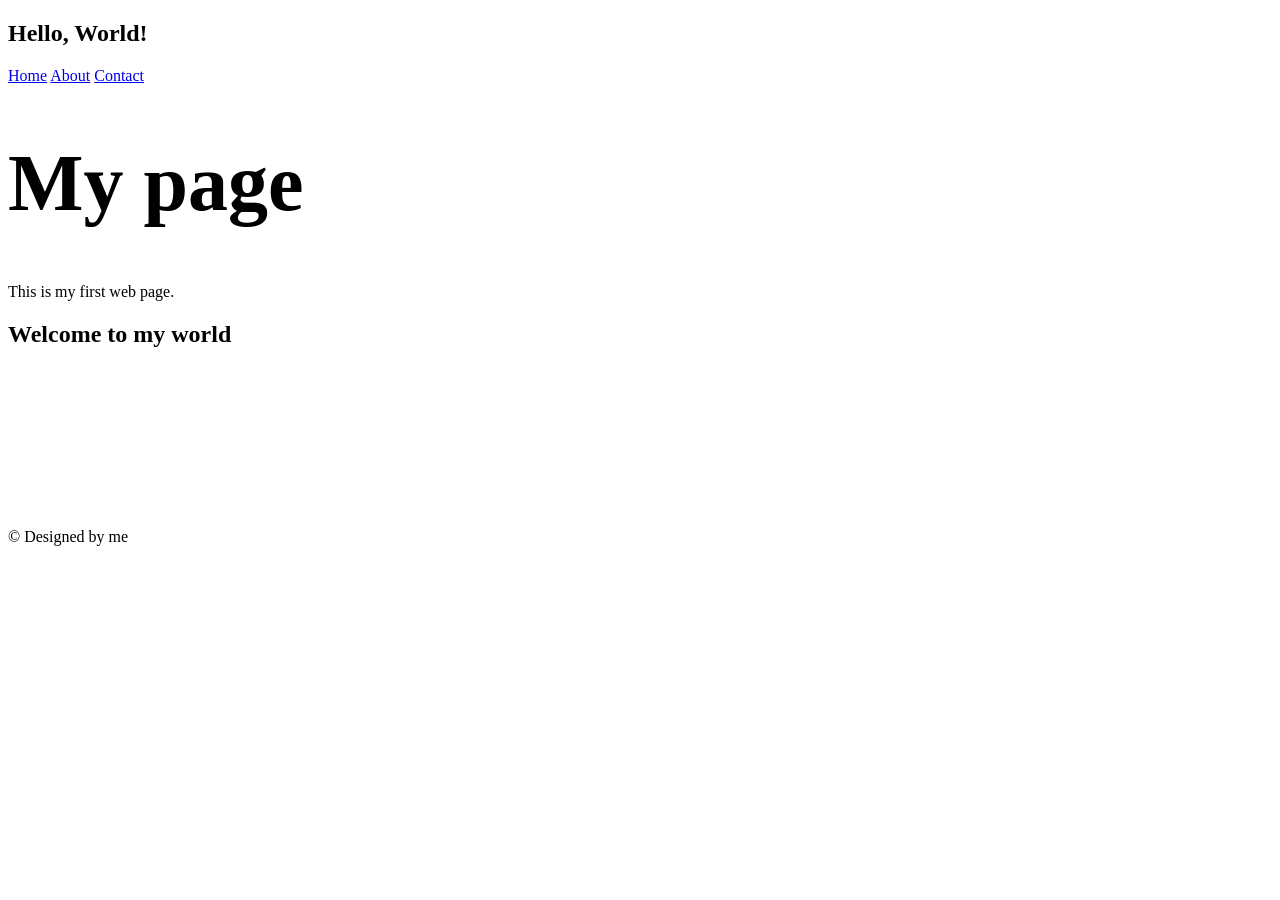
==== index.html @ 24ee2388 "msg" ====
<!DOCTYPE html>
<html lang="en">
<head>
    <meta charset="UTF-8">
    <meta name="viewport" content="width=device-width, initial-scale=1.0">
    <title>The Assignment 1</title>
    <link rel="styleSheet" href="/css/StyleSheet.css">
</head>
<body>
    
     <header>
         <nav>
            <h1>Hello, World!</h1>
            <a href="index.html">Home</a>
            <a href="about.html">About</a>
            <a href="contact.html">Contact</a>

         </nav>

     </header>
    <h1 style="font-size: 80px;">My page</h1>
    <p>This is my first web page.</p>
    <h2>Welcome to my world </h2>
    
    
</body>
<br><br><br><br><br><br><br><br>
<footer>
    <p>© Designed by me</p>
</footer>
</html>
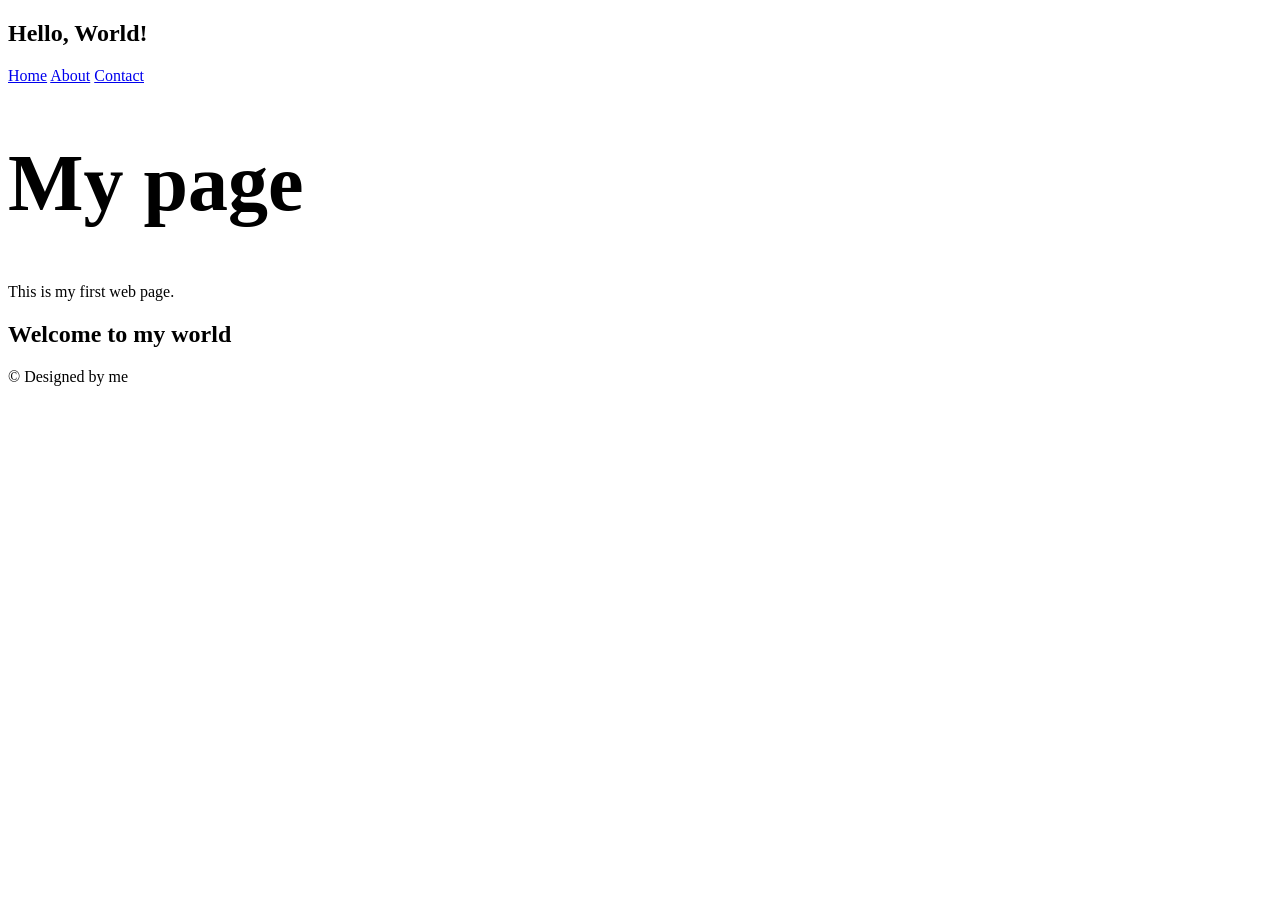
==== commit 4054536e: "msg" ====
--- a/index.html
+++ b/index.html
@@ -24,7 +24,7 @@
     
     
 </body>
-<br><br><br><br><br><br><br><br>
+
 <footer>
     <p>© Designed by me</p>
 </footer>
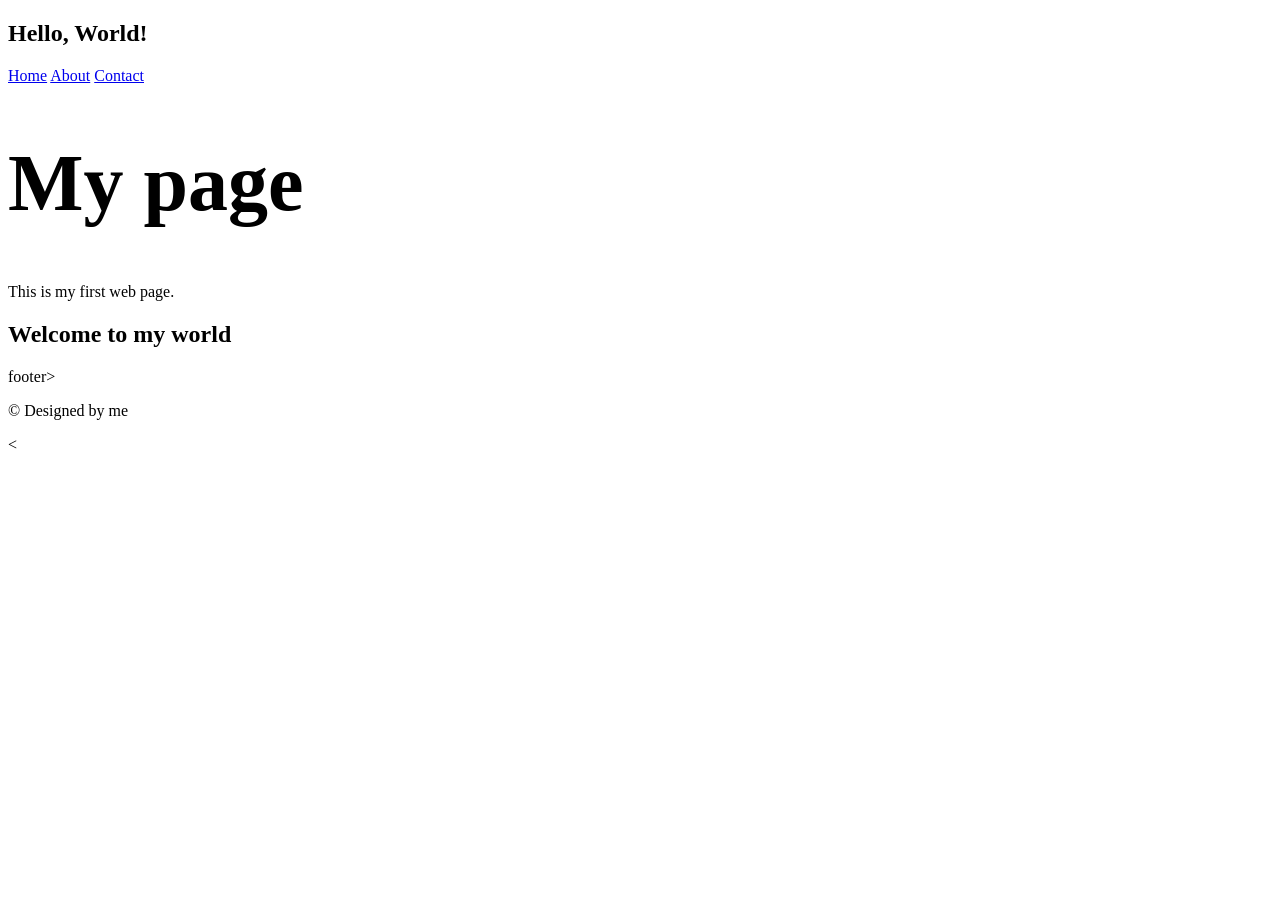
==== commit 8a651961: "msg" ====
--- a/index.html
+++ b/index.html
@@ -22,10 +22,10 @@
     <p>This is my first web page.</p>
     <h2>Welcome to my world </h2>
     
-    
+    footer>
+    <p>© Designed by me</p>
+</footer>
 </body>
 
-<footer>
-    <p>© Designed by me</p>
-</footer>
+<
 </html>
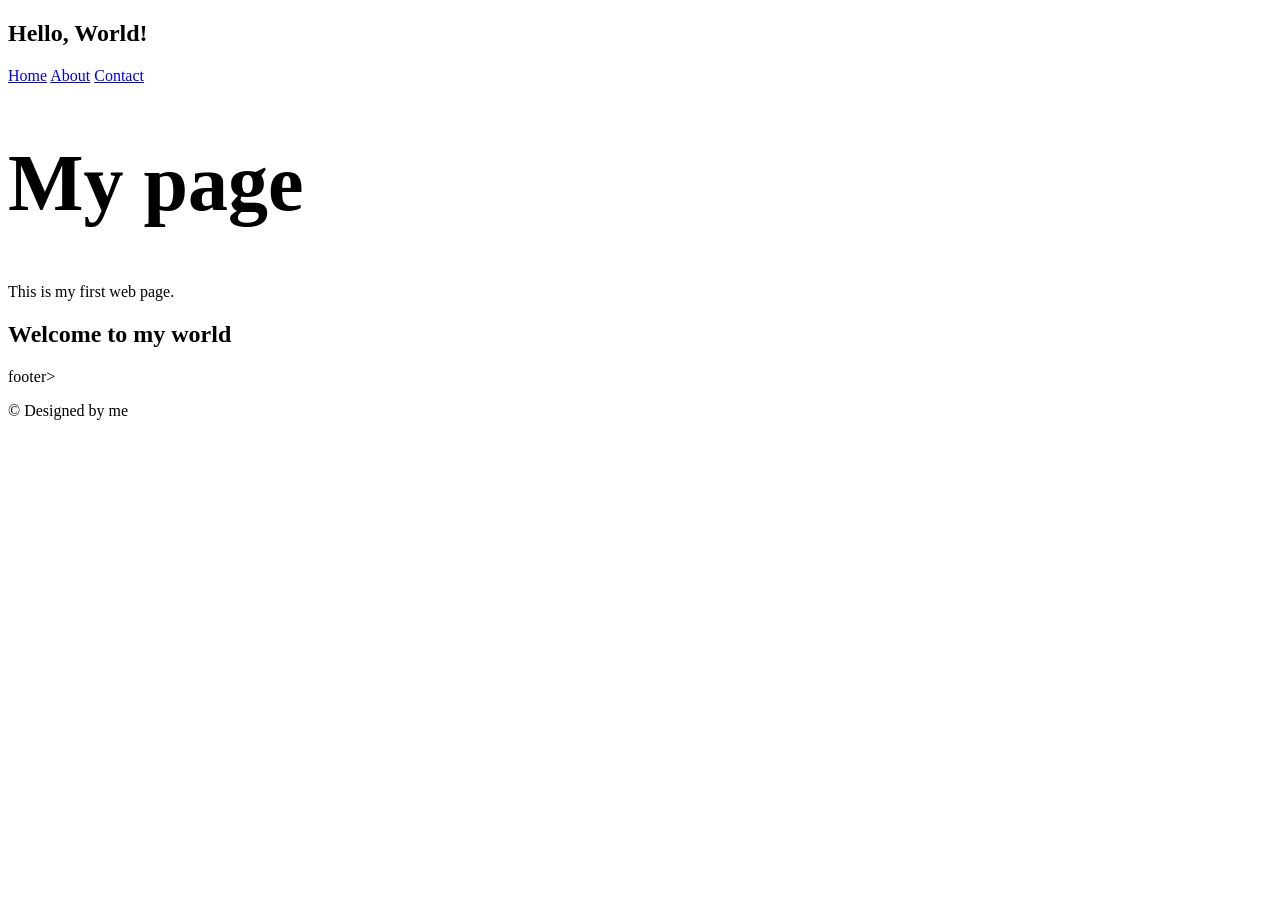
==== commit 7a863b2a: "msg" ====
--- a/index.html
+++ b/index.html
@@ -4,7 +4,7 @@
     <meta charset="UTF-8">
     <meta name="viewport" content="width=device-width, initial-scale=1.0">
     <title>The Assignment 1</title>
-    <link rel="styleSheet" href="/css/StyleSheet.css">
+    <link rel="stylesheet" href="StyleSheet.css">
 </head>
 <body>
     
@@ -27,5 +27,4 @@
 </footer>
 </body>
 
-<
 </html>
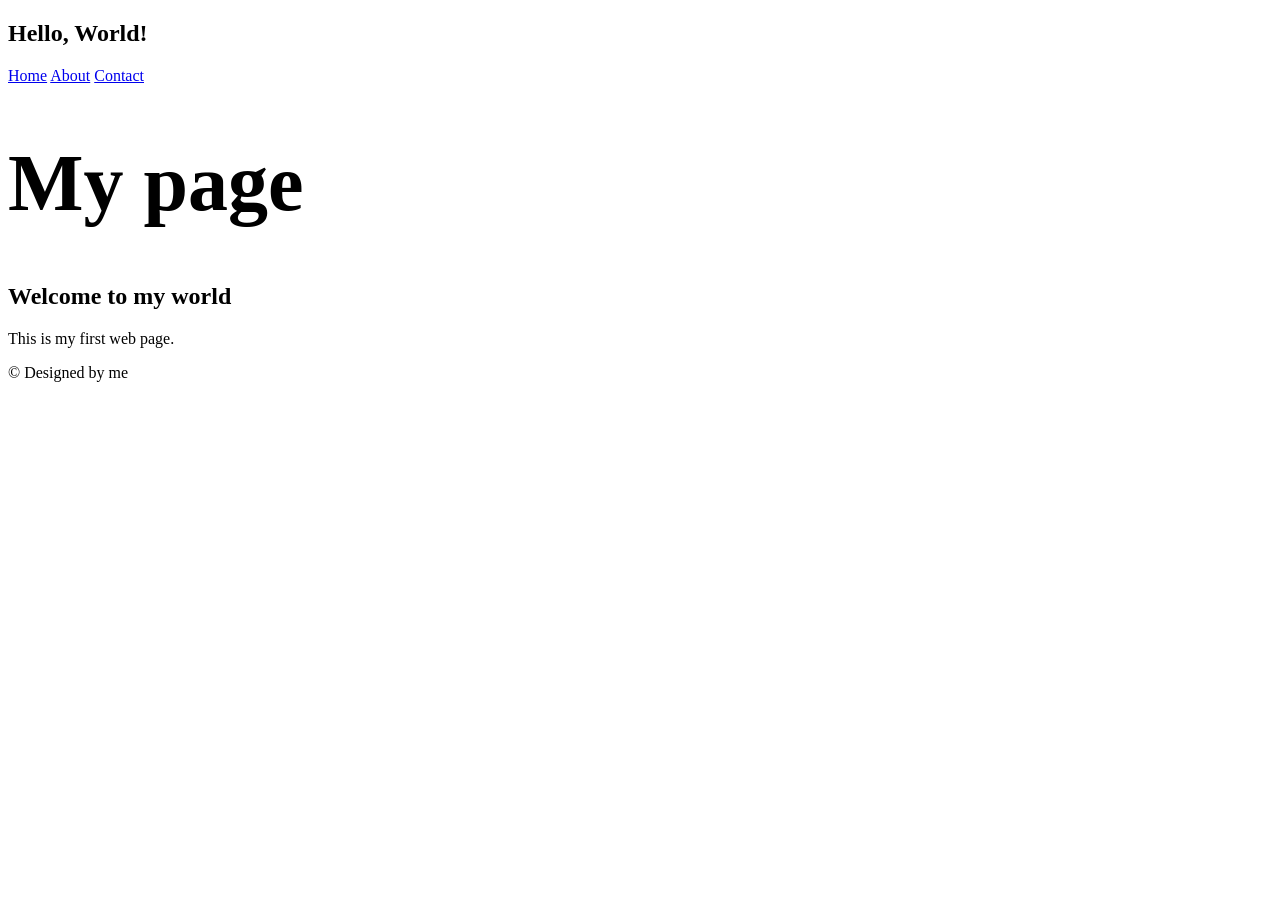
==== commit 2b0a43fd: "msg" ====
--- a/index.html
+++ b/index.html
@@ -19,10 +19,11 @@
 
      </header>
     <h1 style="font-size: 80px;">My page</h1>
+    <h2>Welcome to my world </h2>
     <p>This is my first web page.</p>
-    <h2>Welcome to my world </h2>
     
-    footer>
+    
+    <footer>
     <p>© Designed by me</p>
 </footer>
 </body>
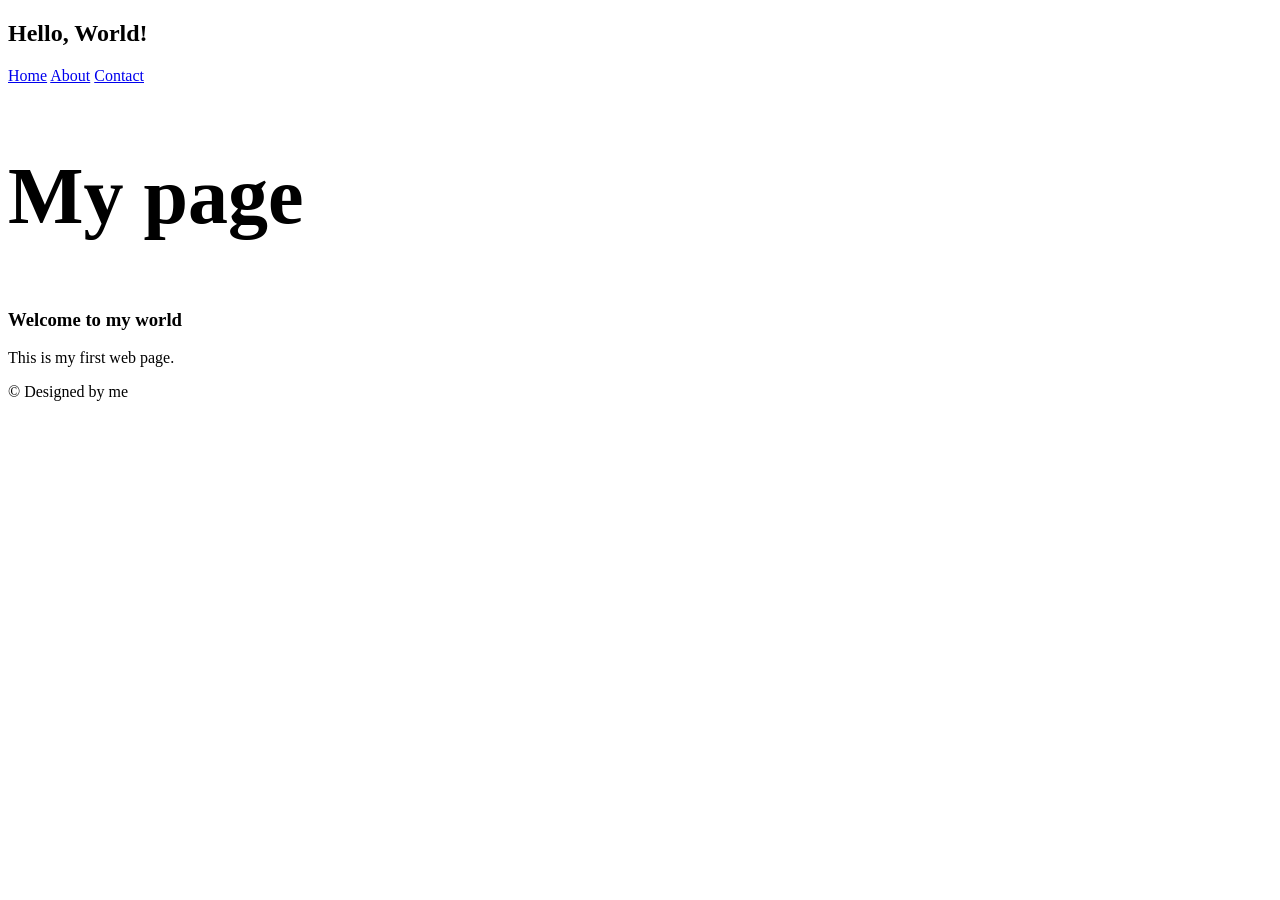
==== commit ebba5ce4: "msg" ====
--- a/index.html
+++ b/index.html
@@ -18,8 +18,8 @@
          </nav>
 
      </header>
-    <h1 style="font-size: 80px;">My page</h1>
-    <h2>Welcome to my world </h2>
+    <h2 style="font-size: 80px;">My page</h2>
+    <h3>Welcome to my world </h3>
     <p>This is my first web page.</p>
     
     
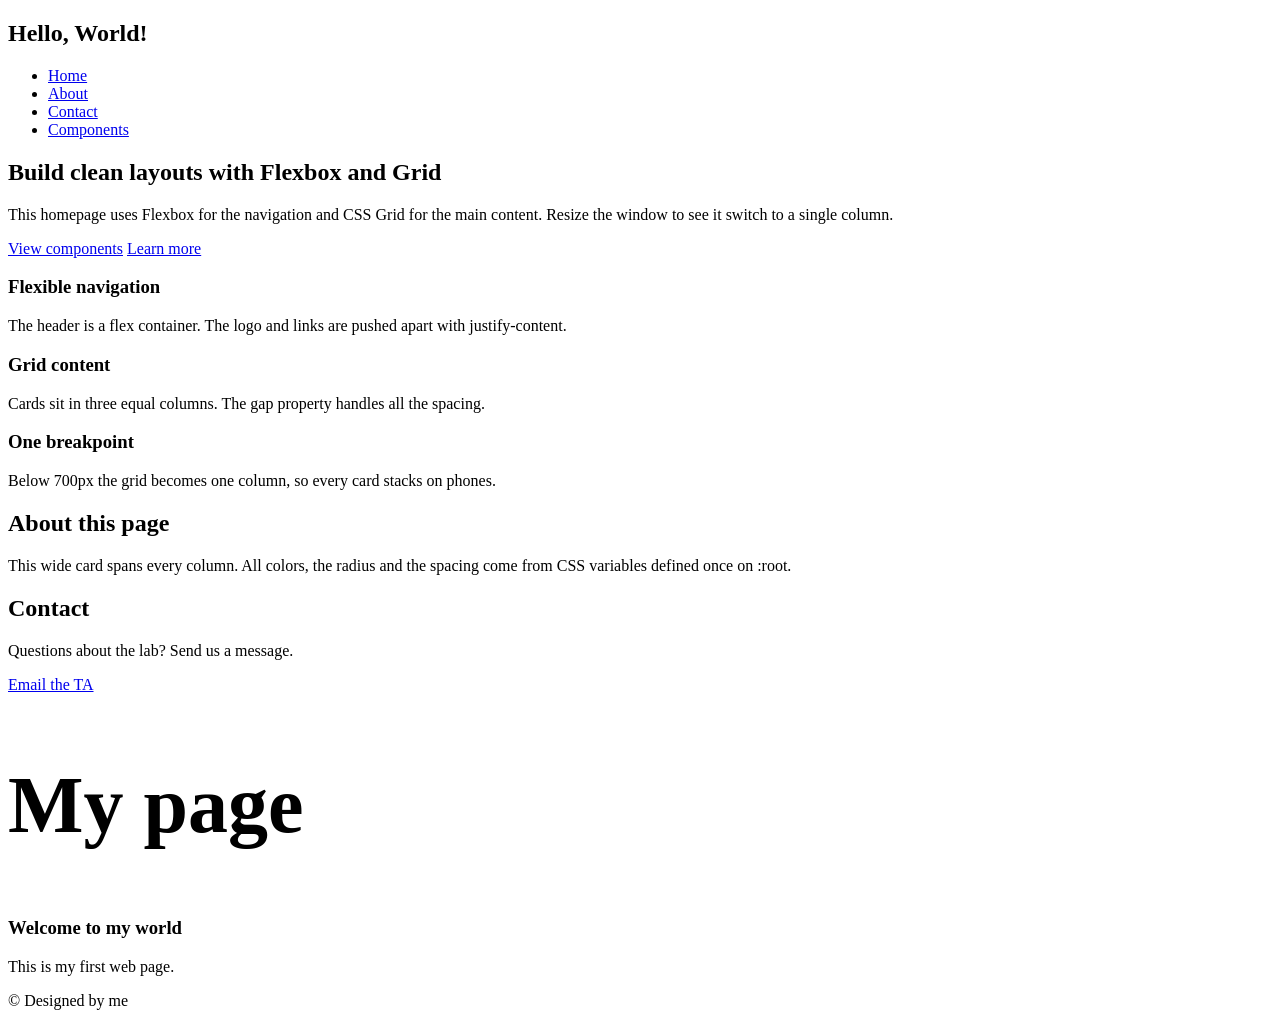
==== commit fa8a6ad8: "msg" ====
--- a/index.html
+++ b/index.html
@@ -11,13 +11,54 @@
      <header>
          <nav>
             <h1>Hello, World!</h1>
-            <a href="index.html">Home</a>
-            <a href="about.html">About</a>
-            <a href="contact.html">Contact</a>
+            <ul>
+           <li> <a href="index.html">Home</a></li>
+           <li> <a href="about.html">About</a></li>
+           <li> <a href="contact.html">Contact</a></li>
+            <li><a href="components.html">Components</a></li>
+            </ul>
+         </nav>
+           </header>
+         <div class="container">
+<section class="hero">
+<h1>Build clean layouts with Flexbox and Grid</h1>
+<p>This homepage uses Flexbox for the navigation and CSS Grid for the
+main content. Resize the window to see it switch to a single column.</p>
+<div class="actions">
+<a class="btn" href="components.html">View components</a>
+<a class="btn btn-outline" href="#about">Learn more</a>
+</div>
+</section>
+<main class="grid">
+<article class="card">
+<h3>Flexible navigation</h3>
+<p>The header is a flex container. The logo and links are pushed apart
+with justify-content.</p>
+</article>
+<article class="card">
+    <h3>Grid content</h3>
+<p>Cards sit in three equal columns. The gap property handles all the
+spacing.</p>
+</article>
+<article class="card">
+<h3>One breakpoint</h3>
+<p>Below 700px the grid becomes one column, so every card stacks on
+phones.</p>
+</article>
+<section class="card wide" id="about">
+<h2>About this page</h2>
+<p>This wide card spans every column. All colors, the radius and the
+spacing come from CSS variables defined once on :root.</p>
+</section>
+<section class="card wide" id="contact">
+<h2>Contact</h2>
+<p>Questions about the lab? Send us a message.</p>
+<a class="btn" href="mailto:ta@example.com">Email the TA</a>
+</section>
+</main>
+</div>
 
-         </nav>
-
-     </header>
+   
     <h2 style="font-size: 80px;">My page</h2>
     <h3>Welcome to my world </h3>
     <p>This is my first web page.</p>
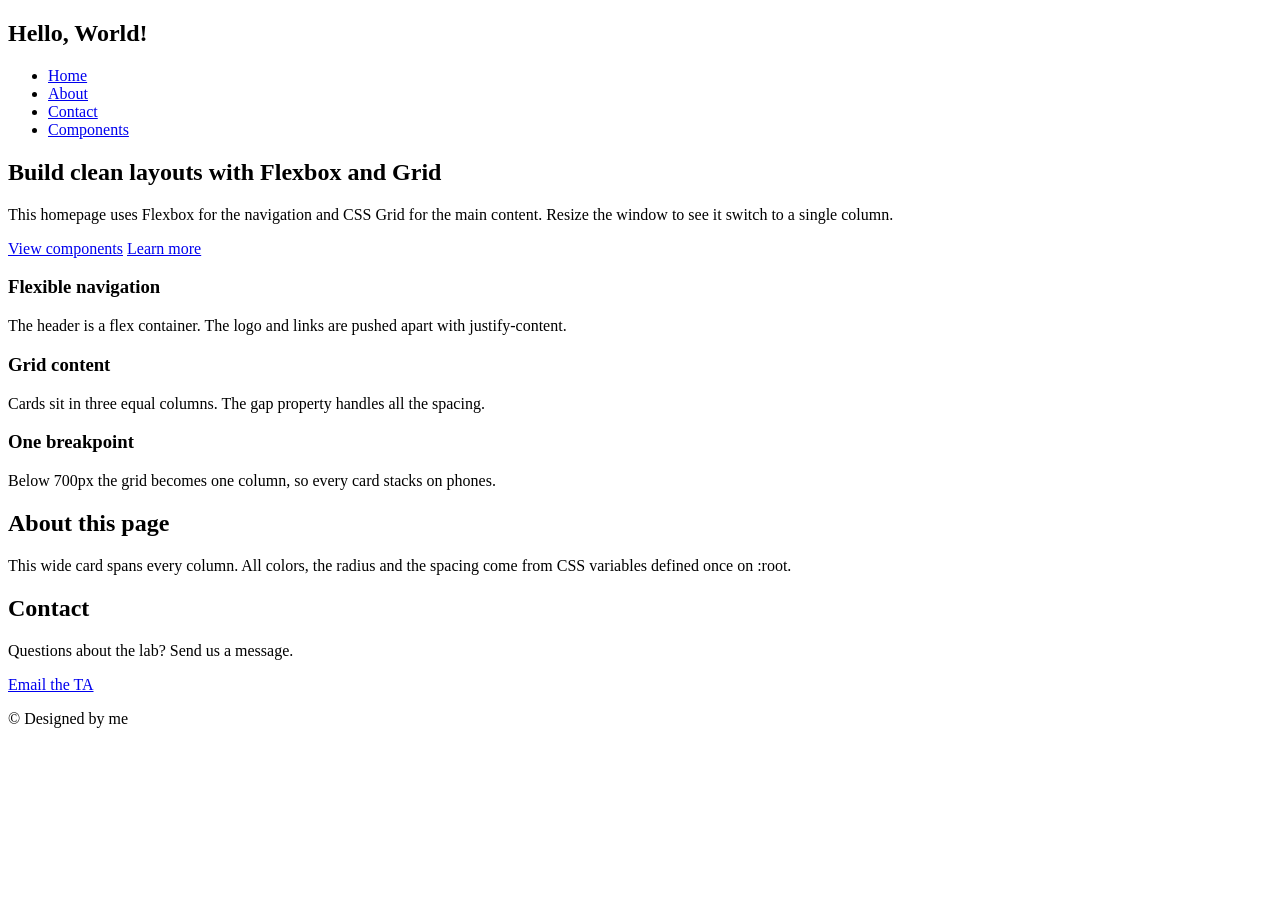
==== commit b04aa52a: "msg" ====
--- a/index.html
+++ b/index.html
@@ -57,11 +57,6 @@
 </section>
 </main>
 </div>
-
-   
-    <h2 style="font-size: 80px;">My page</h2>
-    <h3>Welcome to my world </h3>
-    <p>This is my first web page.</p>
     
     
     <footer>
